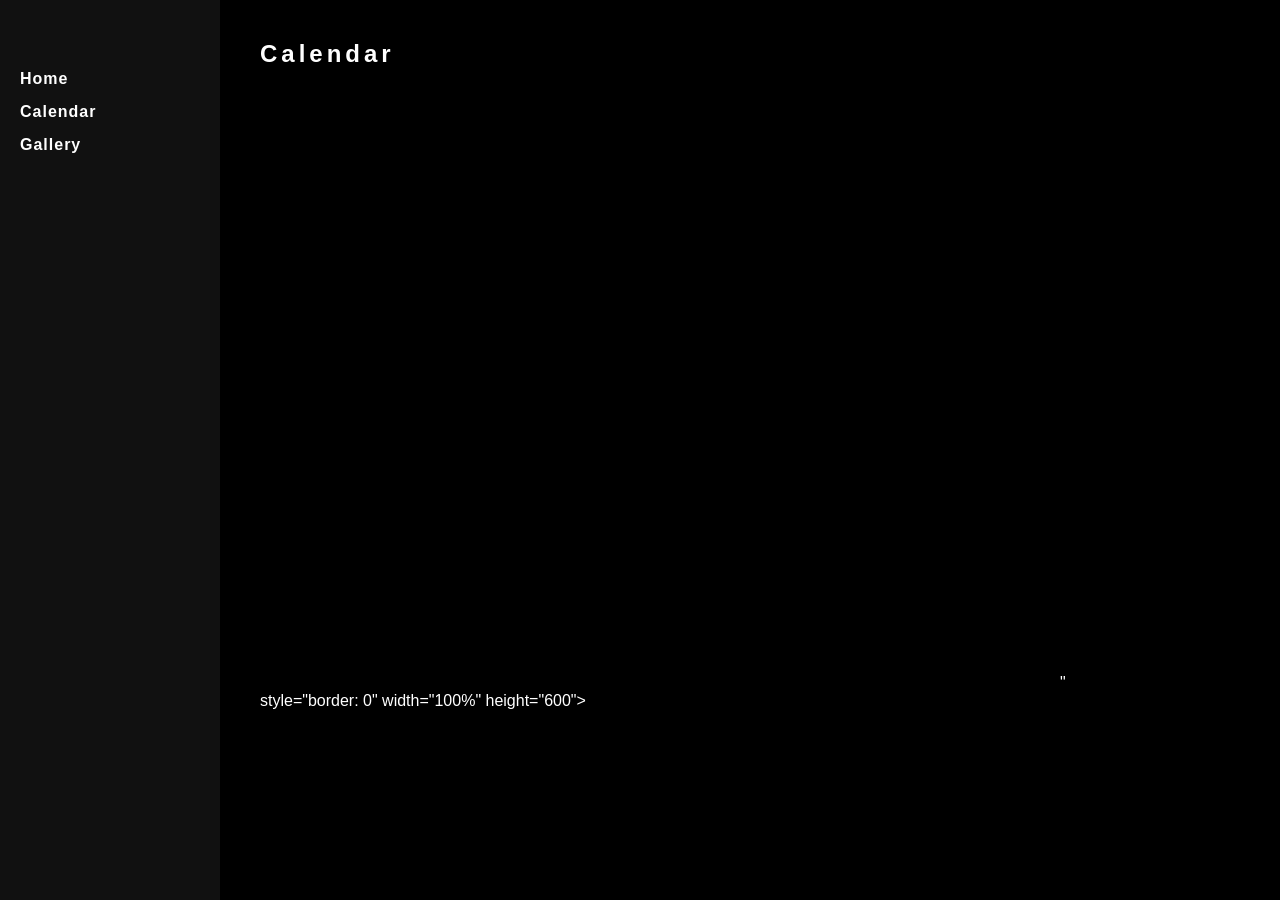
==== calendar.html @ 99685286 "Add calendar page" ====
<!DOCTYPE html>
<html lang="en">
<head>
  <meta charset="UTF-8">
  <title>LOOK BUSY – Calendar</title>
  <meta name="viewport" content="width=device-width, initial-scale=1.0">

  <link rel="stylesheet" href="style.css">
</head>

<body>

  <div id="sidebar">
    <nav class="sidebar-nav">
      <a href="index.html">Home</a>
      <a href="calendar.html">Calendar</a>
      <a href="gallery.html">Gallery</a>
    </nav>
  </div>

  <div id="main">
    <h2>Calendar</h2>

    <iframe
      src="https://calendar.google.com/calendar/embed?src=lookbusymt%40gmail.com&ctz=America%2FDenver" 
      style="border: 0" width="800" height="600" 
      frameborder="0" scrolling="no"></iframe>"
      style="border: 0"
      width="100%"
      height="600">
    </iframe>

  </div>

</body>
</html>
---- style.css ----
/* ===== General ===== */
body {
  margin: 0;
  font-family: Arial, Helvetica, sans-serif;
  background: black;
  color: white;
}

/* ===== Header ===== */
header {
  text-align: center;
  padding: 20px;
  border-bottom: 1px solid white;
}

.logo-video {
  width: 200px; /* adjust as needed */
  display: block;
  margin: 0 auto; /* centers the video */
}

marquee {
  font-size: 14px;
  letter-spacing: 2px;
  opacity: 0.8;
}

.blink {
  animation: blink-animation 1s steps(1, start) infinite;
  color: white;
}

@keyframes blink-animation {
  50% { opacity: 0; }
}

/* ===== Sidebar ===== */
#sidebar {
  position: fixed;
  top: 0;
  left: 0;
  width: 220px;
  height: 100vh;
  background: #111;
  padding: 20px;
  box-sizing: border-box;
}

.sidebar-nav {
  display: flex;
  flex-direction: column;
  gap: 15px;
  margin-top: 50px; /* space under header if needed */
}

.sidebar-nav a {
  color: white;
  text-decoration: none;
  font-weight: bold;
  letter-spacing: 1px;
  transition: color 0.2s;
}

.sidebar-nav a:hover {
  color: #3897f0;
}

/* ===== Main Content ===== */
#main {
  margin-left: 240px; /* leave space for sidebar */
  padding: 20px;
  max-width: 900px;
}

/* ===== Headings ===== */
h1, h2 {
  letter-spacing: 4px;
  color: white;
}

/* ===== Instagram Posts ===== */
.instagram-wrapper {
  display: flex;
  gap: 20px;            /* space between posts */
  justify-content: center; /* center horizontally */
  flex-wrap: wrap;      /* wrap if screen is narrow */
  margin-top: 20px;
}
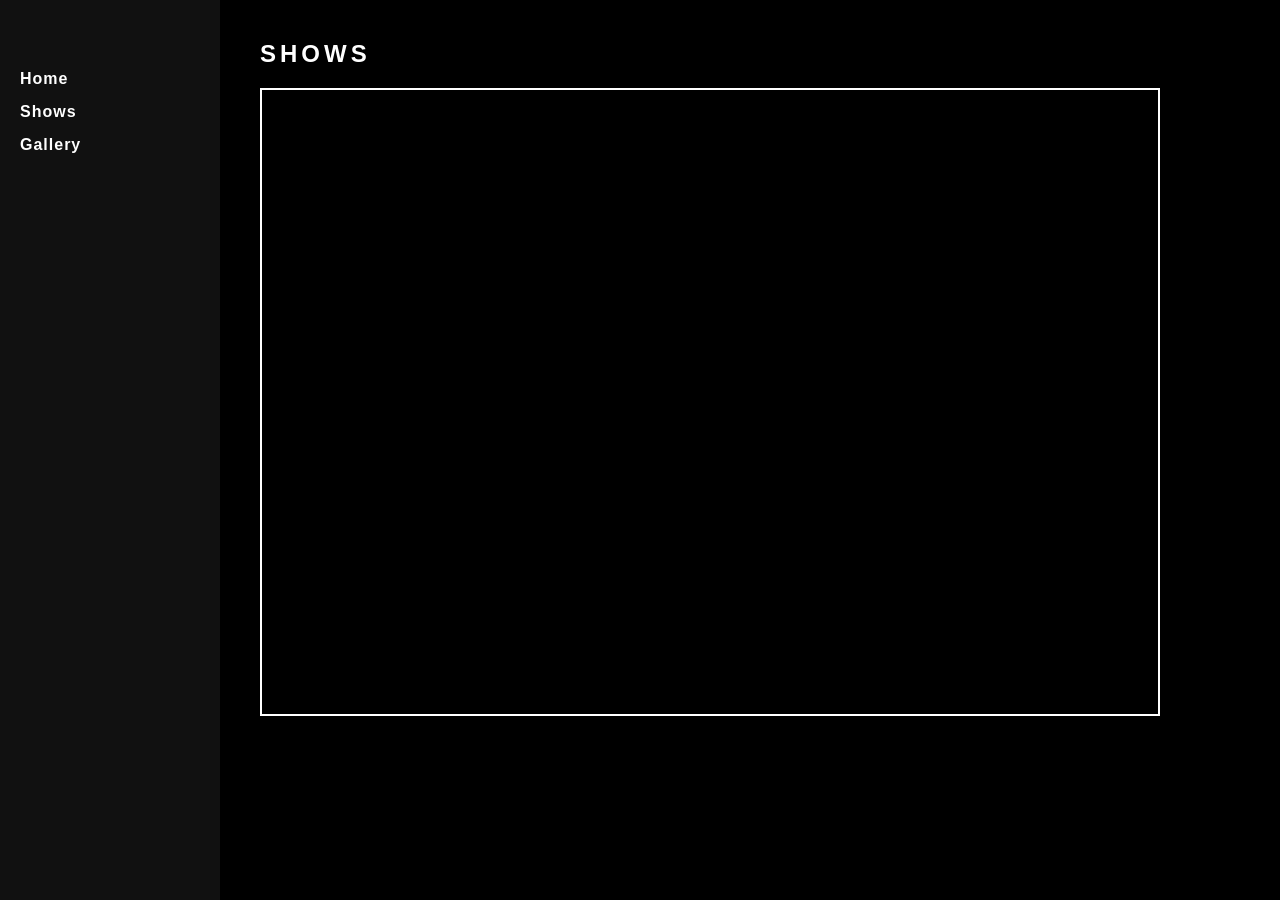
==== commit c861731e: "update" ====
--- a/calendar.html
+++ b/calendar.html
@@ -2,7 +2,7 @@
 <html lang="en">
 <head>
   <meta charset="UTF-8">
-  <title>LOOK BUSY – Calendar</title>
+  <title>LOOK BUSY – Shows</title>
   <meta name="viewport" content="width=device-width, initial-scale=1.0">
 
   <link rel="stylesheet" href="style.css">
@@ -13,23 +13,18 @@
   <div id="sidebar">
     <nav class="sidebar-nav">
       <a href="index.html">Home</a>
-      <a href="calendar.html">Calendar</a>
+      <a href="calendar.html">Shows</a>
       <a href="gallery.html">Gallery</a>
     </nav>
   </div>
 
   <div id="main">
-    <h2>Calendar</h2>
+    <h2>SHOWS</h2>
 
-    <iframe
-      src="https://calendar.google.com/calendar/embed?src=lookbusymt%40gmail.com&ctz=America%2FDenver" 
-      style="border: 0" width="800" height="600" 
-      frameborder="0" scrolling="no"></iframe>"
-      style="border: 0"
-      width="100%"
-      height="600">
-    </iframe>
-
+<div class="calendar-container">
+  <iframe
+    src="https://calendar.google.com/calendar/embed?src=lookbusymt%40gmail.com&ctz=America%2FDenver&mode=AGENDA&bgcolor=%23000000">
+  </iframe>
   </div>
 
 </body>
--- a/style.css
+++ b/style.css
@@ -23,6 +23,7 @@
   font-size: 14px;
   letter-spacing: 2px;
   opacity: 0.8;
+  color: white;
 }
 
 .blink {
@@ -86,7 +87,26 @@
   flex-wrap: wrap;      /* wrap if screen is narrow */
   margin-top: 20px;
 }
+/* ===== Calendar Styling ===== */
+.calendar-container {
+  border: 2px solid white;
+  padding: 10px;
+  margin-top: 20px;
+  background: black;
+}
+
+/* Make iframe feel embedded, not default */
+.calendar-container iframe {
+  width: 100%;
+  height: 600px;
+  border: none;
+  filter: invert(1) hue-rotate(180deg);
+}
+h1 {
+  text-align: center;
+  letter-spacing: 6px;
+  margin-bottom: 20px;
+}
 
 
 
-
